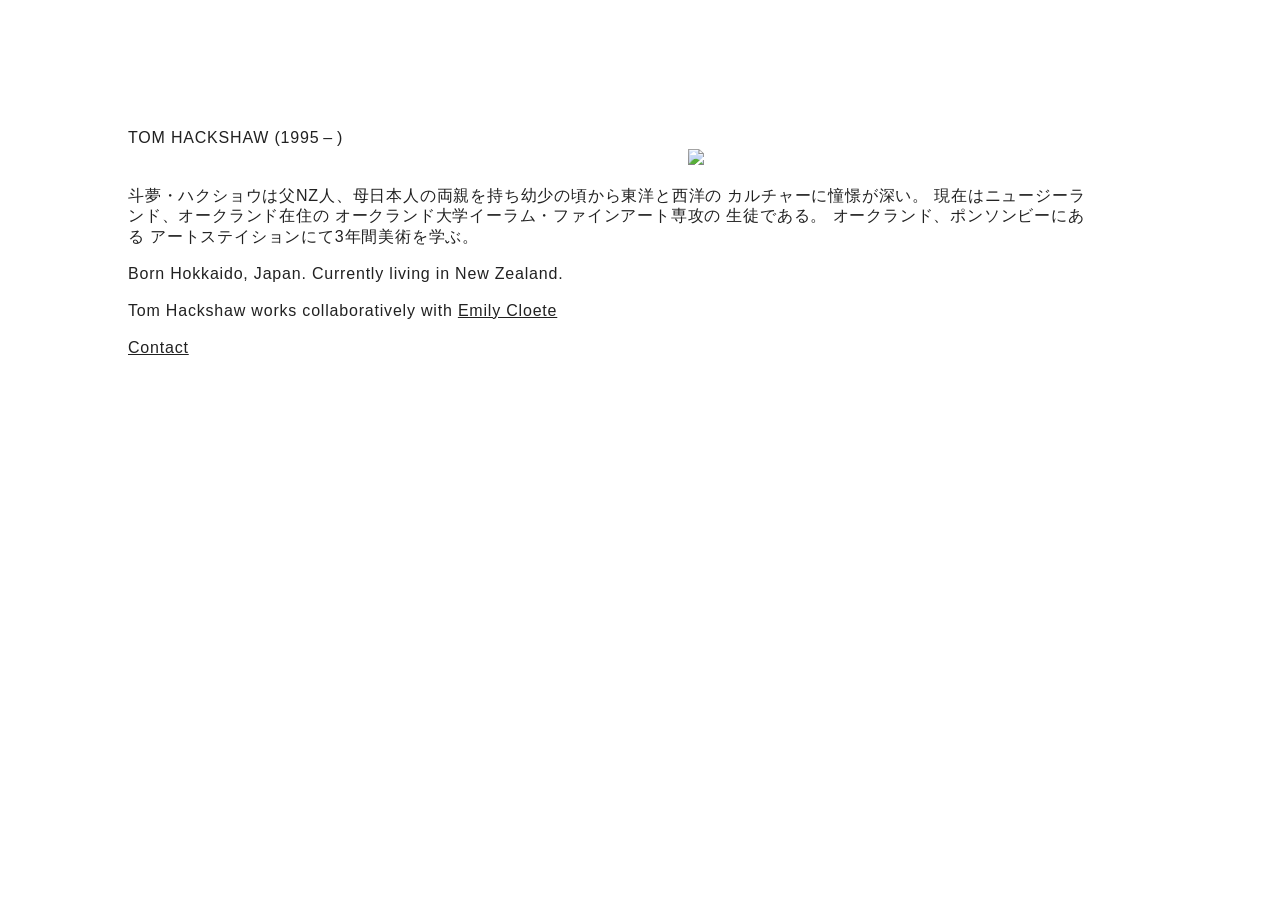
==== 1index.html @ 2732acb3 "Rename index.html to 1index.html" ====
<!DOCTYPE html>
<html>
<head>
	<meta charset="utf-8">
	<meta name="viewport" content="width=device-width, initial-scale=1">
	<title>tom hackshaw</title>
	<meta name="description" content="Tom Hackshaw">
	<meta name="theme-color" content="#fbfaf7">
	<style type="text/css">
		progress,sub,sup{vertical-align:baseline}button,hr,input{overflow:visible}html{font-family:sans-serif;line-height:1.15;-ms-text-size-adjust:100%;-webkit-text-size-adjust:100%}body{margin:0} figcaption, menu,article,aside,details,figure,footer,header,main,nav,section,summary{display:block}audio,canvas,progress,video{display:inline-block}audio:not([controls]){display:none;height:0} [hidden],template{display:none}a{background-color:transparent;-webkit-text-decoration-skip:objects}a:active,a:hover{outline-width:0}abbr[title]{border-bottom:none;text-decoration:underline;text-decoration:underline dotted}b,strong{font-weight:bolder}dfn{font-style:italic}h1{font-size:2em;margin:.67em 0}mark{background-color:#fbfaf7;color:#000}small{font-size:80%}sub,sup{font-size:75%;line-height:0;position:relative}sub{bottom:-.25em}sup{top:-.5em}img{border-style:none}svg:not(:root){overflow:hidden}code,kbd,pre,samp{font-family:monospace,monospace;font-size:1em}figure{margin:1em 40px}hr{box-sizing:content-box;height:0}button,input,optgroup,select,textarea{font:inherit;margin:0}optgroup{font-weight:700}button,input{}button,select{text-transform:none}[type=submit], [type=reset],button,html [type=button]{-webkit-appearance:button}[type=button]::-moz-focus-inner,[type=reset]::-moz-focus-inner,[type=submit]::-moz-focus-inner,button::-moz-focus-inner{border-style:none;padding:0}[type=button]:-moz-focusring,[type=reset]:-moz-focusring,[type=submit]:-moz-focusring,button:-moz-focusring{outline:ButtonText dotted 1px}fieldset{border:1px solid silver;margin:0 2px;padding:.35em .625em .75em}legend{box-sizing:border-box;color:inherit;display:table;max-width:100%;padding:0;white-space:normal}textarea{overflow:auto}[type=checkbox],[type=radio]{box-sizing:border-box;padding:0}[type=number]::-webkit-inner-spin-button,[type=number]::-webkit-outer-spin-button{height:auto}[type=search]{-webkit-appearance:textfield;outline-offset:-2px}[type=search]::-webkit-search-cancel-button,[type=search]::-webkit-search-decoration{-webkit-appearance:none}::-webkit-input-placeholder{color:inherit;opacity:.54}::-webkit-file-upload-button{-webkit-appearance:button;font:inherit}
	</style>
<style type="text/css">
		body {
			font-size: 16px;
			font-family: "Helvetica Neue", Helvetica, Arial, "Lucida Grande", sans-serif;
			color: #212121;
			overflow-x: hidden;
			line-height: 1.3em;
			letter-spacing: .05em;
			padding: 10%;
			width: 100%;
		}
		section {
			margin: 0 0 2% 0;
		}
		.footer {
			margin-bottom: 0;
		}
		.bio {
			margin-bottom: 5em;
			width: 60em;
			max-width: 100%;
		}
		h1, h2, h3, h4, h5 {
			font-size: 1em;
			font-weight: normal;
			text-transform: uppercase;
			margin-bottom: 1em;
		}
		address {
			font-style: normal;
		}
		address a {
			margin-right: 1em;
		}
		a {
			color: #212121;
		}
		.name {
			display: inline;
		}
		@media (max-width: 768px) {
			body {
				padding: 4%;
				width: 92%;				
			}
			.bio {
				width: 100em;
			}
			.footer {
				display: none;
			}
		}
		svg#main {
			width: 100%;
		}
	</style>
</head>
<body>
	<section class="bio">
			<header>
			<h1 class="name">Tom Hackshaw</h1>
			<span class="date">(1995&thinsp;&ndash;&thinsp;)</span>
		</header>
		<img src="https://farm6.staticflickr.com/5618/30493299292_7802b11d1a_o_d.gif" style=width:400px;float:right ><br>
		
		<p>斗夢・ハクショウは父NZ人、母日本人の両親を持ち幼少の頃から東洋と西洋の カルチャーに憧憬が深い。 現在はニュージーランド、オークランド在住の オークランド大学イーラム・ファインアート専攻の 生徒である。 オークランド、ポンソンビーにある アートステイションにて3年間美術を学ぶ。<br></p>
<p>Born Hokkaido, Japan. Currently living in New Zealand.<br></p>
<p>Tom Hackshaw works collaboratively with <a href="http://emilyandtom.org">Emily Cloete</a><br></p>
<p><a href="https://keybase.io/tomupom">Contact</a></p>

<section class="footer">
		
	</section>
</body>
</html>
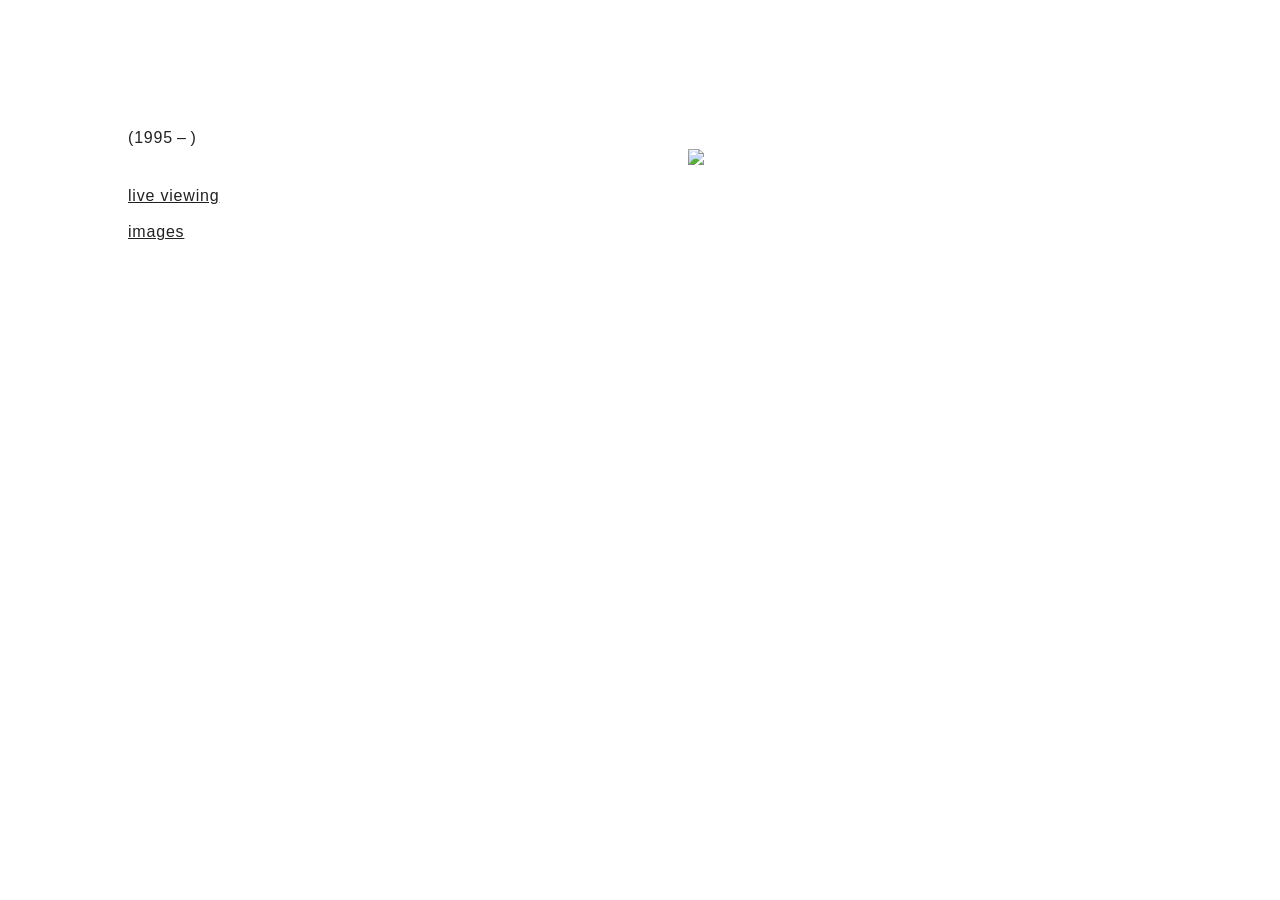
==== commit c37f6458: "Update 1index.html" ====
--- a/1index.html
+++ b/1index.html
@@ -3,8 +3,8 @@
 <head>
 	<meta charset="utf-8">
 	<meta name="viewport" content="width=device-width, initial-scale=1">
-	<title>tom hackshaw</title>
-	<meta name="description" content="Tom Hackshaw">
+	<title>atelier</title>
+	<meta name="description" content="tomboy live">
 	<meta name="theme-color" content="#fbfaf7">
 	<style type="text/css">
 		progress,sub,sup{vertical-align:baseline}button,hr,input{overflow:visible}html{font-family:sans-serif;line-height:1.15;-ms-text-size-adjust:100%;-webkit-text-size-adjust:100%}body{margin:0} figcaption, menu,article,aside,details,figure,footer,header,main,nav,section,summary{display:block}audio,canvas,progress,video{display:inline-block}audio:not([controls]){display:none;height:0} [hidden],template{display:none}a{background-color:transparent;-webkit-text-decoration-skip:objects}a:active,a:hover{outline-width:0}abbr[title]{border-bottom:none;text-decoration:underline;text-decoration:underline dotted}b,strong{font-weight:bolder}dfn{font-style:italic}h1{font-size:2em;margin:.67em 0}mark{background-color:#fbfaf7;color:#000}small{font-size:80%}sub,sup{font-size:75%;line-height:0;position:relative}sub{bottom:-.25em}sup{top:-.5em}img{border-style:none}svg:not(:root){overflow:hidden}code,kbd,pre,samp{font-family:monospace,monospace;font-size:1em}figure{margin:1em 40px}hr{box-sizing:content-box;height:0}button,input,optgroup,select,textarea{font:inherit;margin:0}optgroup{font-weight:700}button,input{}button,select{text-transform:none}[type=submit], [type=reset],button,html [type=button]{-webkit-appearance:button}[type=button]::-moz-focus-inner,[type=reset]::-moz-focus-inner,[type=submit]::-moz-focus-inner,button::-moz-focus-inner{border-style:none;padding:0}[type=button]:-moz-focusring,[type=reset]:-moz-focusring,[type=submit]:-moz-focusring,button:-moz-focusring{outline:ButtonText dotted 1px}fieldset{border:1px solid silver;margin:0 2px;padding:.35em .625em .75em}legend{box-sizing:border-box;color:inherit;display:table;max-width:100%;padding:0;white-space:normal}textarea{overflow:auto}[type=checkbox],[type=radio]{box-sizing:border-box;padding:0}[type=number]::-webkit-inner-spin-button,[type=number]::-webkit-outer-spin-button{height:auto}[type=search]{-webkit-appearance:textfield;outline-offset:-2px}[type=search]::-webkit-search-cancel-button,[type=search]::-webkit-search-decoration{-webkit-appearance:none}::-webkit-input-placeholder{color:inherit;opacity:.54}::-webkit-file-upload-button{-webkit-appearance:button;font:inherit}
@@ -69,15 +69,14 @@
 <body>
 	<section class="bio">
 			<header>
-			<h1 class="name">Tom Hackshaw</h1>
+			<h1 class="name"></h1>
 			<span class="date">(1995&thinsp;&ndash;&thinsp;)</span>
 		</header>
-		<img src="https://farm6.staticflickr.com/5618/30493299292_7802b11d1a_o_d.gif" style=width:400px;float:right ><br>
+		<img src="/atelier.jpg" style=width:400px;float:right ><br>
 		
-		<p>斗夢・ハクショウは父NZ人、母日本人の両親を持ち幼少の頃から東洋と西洋の カルチャーに憧憬が深い。 現在はニュージーランド、オークランド在住の オークランド大学イーラム・ファインアート専攻の 生徒である。 オークランド、ポンソンビーにある アートステイションにて3年間美術を学ぶ。<br></p>
-<p>Born Hokkaido, Japan. Currently living in New Zealand.<br></p>
-<p>Tom Hackshaw works collaboratively with <a href="http://emilyandtom.org">Emily Cloete</a><br></p>
-<p><a href="https://keybase.io/tomupom">Contact</a></p>
+		<p><a href="https://www.youtube.com/watch?v=39BM9dPpv9E">live viewing</a><br></p>
+<p><a href="https://photos.app.goo.gl/HB4XLhjLTgQEJUXw6">images</a><br></p>
+
 
 <section class="footer">
 		
